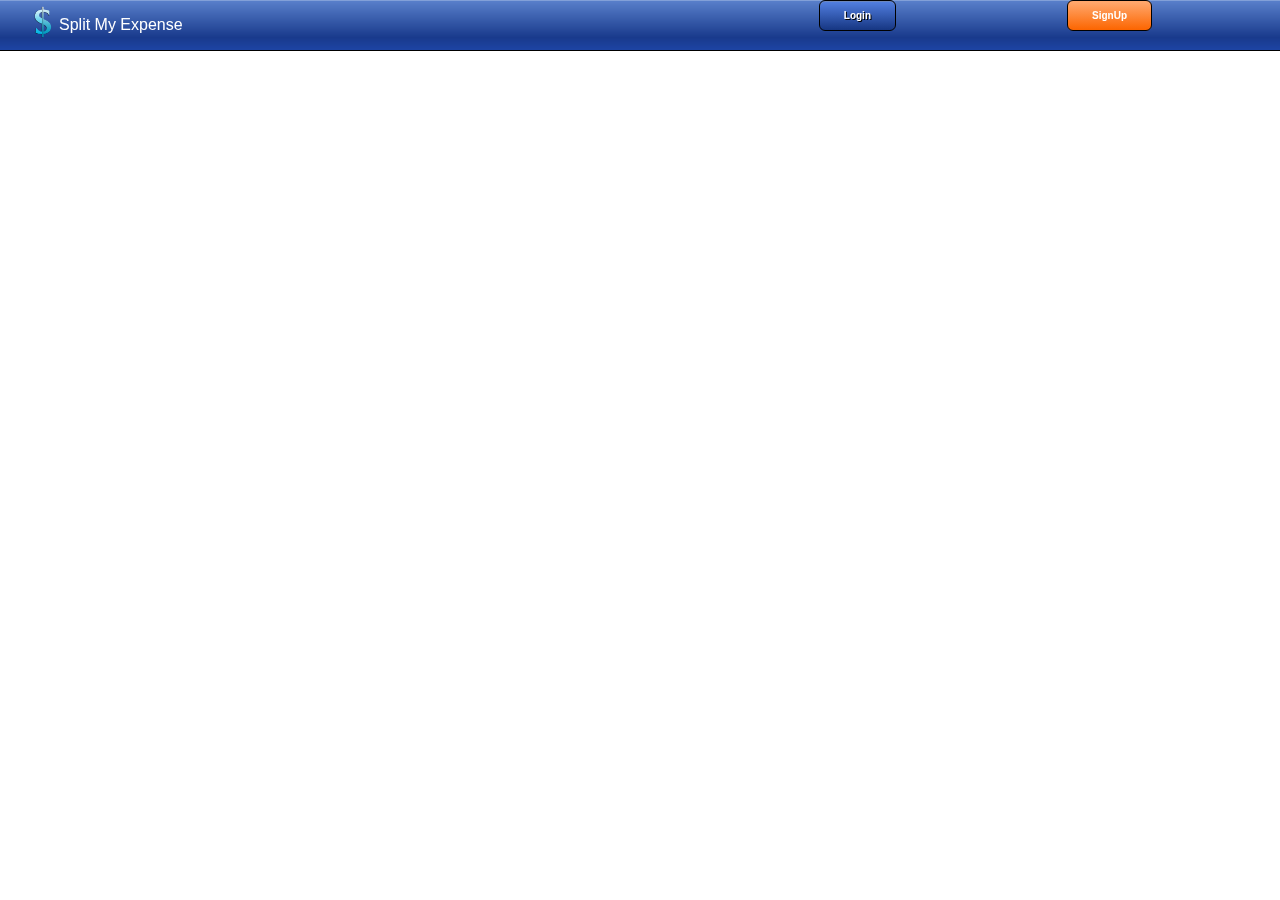
==== index.html @ 05557068 "Test site" ====
<!DOCTYPE html PUBLIC "-//W3C//DTD XHTML 1.0 Transitional//EN" "http://www.w3.org/TR/xhtml1/DTD/xhtml1-transitional.dtd">
<html xmlns="http://www.w3.org/1999/xhtml">
<head>
<meta http-equiv="Content-Type" content="text/html; charset=utf-8" />
<title>Split My Expenses</title>
<link href="style.css" rel="stylesheet" type="text/css" />
</head>

<body>
<div id="head">
	<a href="#" class="bluebutton">Login</a>
	<a href="#" class="orangebutton">SignUp</a>
	<div id="static_header_image">
		<img src="images/k.png" height="100%"/><div id="staticheader_title">Split My Expense</div>
    </div>
</div>

</body>
</html>
---- style.css ----
@charset "utf-8";
/* CSS Document */
#static_header_image {
	position:absolute;
	width:200px;
	height:32px;
	z-index:1;
	left: 34px;
	top: 6px;
	font-family: "Trebuchet MS", Arial, Helvetica, sans-serif;
	color: #FFF;
}
#staticheader_title{
	position:absolute;
	left:25px;
	top:10px;
}
#head{
	background-image: url(images/bar.png);
	background-repeat: repeat-x;
	top: 0px;
	left: 0px;
	position: fixed;
	height: 100%;
	width: 100%;
	background-position: 0px 0px;
}

/*orange button starts*/
.orangebutton {
	background:-webkit-gradient( linear, left top, left bottom, color-stop(0.05, #ffa76c), color-stop(1, #fc6500) );
	background:-moz-linear-gradient( center top, #ffa76c 5%, #fc6500 100% );

	filter:progid:DXImageTransform.Microsoft.gradient(startColorstr='#ffa76c', endColorstr='#fc6500');
	background-color:#ffa76c;
	-moz-border-radius:6px;
	-webkit-border-radius:6px;
	border-radius:6px;
	border:1px solid #000000;
	display:inline-block;
	color:#ffffff;
	font-family:arial;
	font-size:10px;
	font-weight:bold;
	padding:9px 24px;
	text-decoration:none;
	position: absolute;
	right: 10%;
}.orangebutton:hover {
	background:-webkit-gradient( linear, left top, left bottom, color-stop(0.05, #fc6500), color-stop(1, #ffa76c) );
	background:-moz-linear-gradient( center top, #fc6500 5%, #ffa76c 100% );
	filter:progid:DXImageTransform.Microsoft.gradient(startColorstr='#fc6500', endColorstr='#ffa76c');
	background-color:#fc6500;
}.orangebutton:active {
	position:relative;
	top:1px;
}
/*orange button endss*/

/*blue button starts*/
.bluebutton {
	-moz-box-shadow:inset 0px 1px 0px 0px #6b87bf;
	-webkit-box-shadow:inset 0px 1px 0px 0px #6b87bf;
	box-shadow:inset 0px 1px 0px 0px #6b87bf;
	background:-webkit-gradient( linear, left top, left bottom, color-stop(0.05, #507dde), color-stop(1, #163682) );
	background:-moz-linear-gradient( center top, #507dde 5%, #163682 100% );
	filter:progid:DXImageTransform.Microsoft.gradient(startColorstr='#507dde', endColorstr='#163682');
	background-color:#507dde;
	-moz-border-radius:6px;
	-webkit-border-radius:6px;
	border-radius:6px;
	border:1px solid #000000;
	display:inline-block;
	color:#ffffff;
	font-family:arial;
	font-size:10px;
	font-weight:bold;
	padding:9px 24px;
	text-decoration:none;
	text-shadow:1px 1px 0px #000000;
	position: absolute;
	right: 30%;
	top: 0%;	
}.bluebutton:hover {
	background:-webkit-gradient( linear, left top, left bottom, color-stop(0.05, #163682), color-stop(1, #507dde) );
	background:-moz-linear-gradient( center top, #163682 5%, #507dde 100% );
	filter:progid:DXImageTransform.Microsoft.gradient(startColorstr='#163682', endColorstr='#507dde');
	background-color:#163682;
}.bluebutton:active {
	position:relative;
	top:1px;
}
/*blue button endss*/
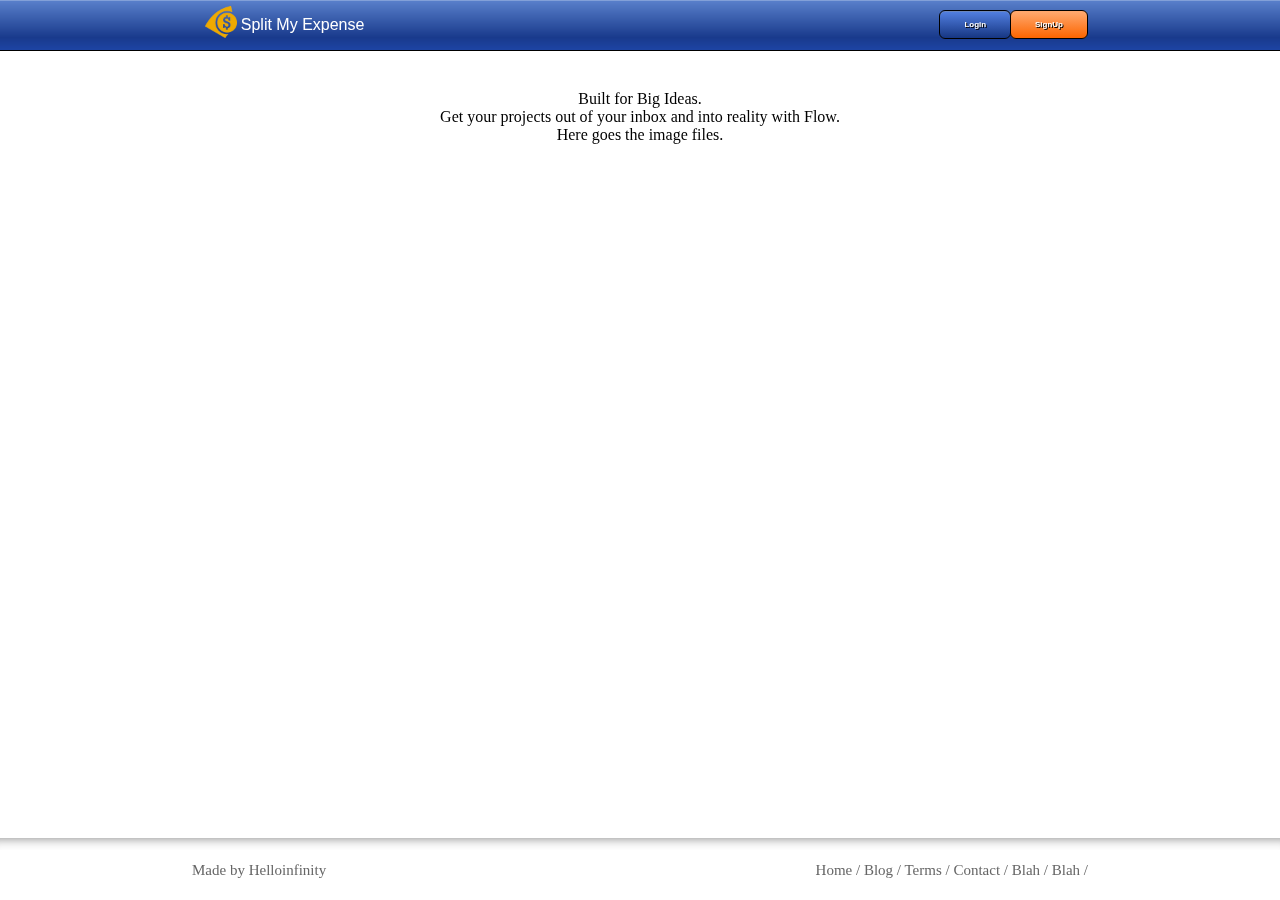
==== commit ff237b0d: "bare site" ====
--- a/index.html
+++ b/index.html
@@ -1,19 +1,31 @@
-<!DOCTYPE html PUBLIC "-//W3C//DTD XHTML 1.0 Transitional//EN" "http://www.w3.org/TR/xhtml1/DTD/xhtml1-transitional.dtd">
-<html xmlns="http://www.w3.org/1999/xhtml">
-<head>
-<meta http-equiv="Content-Type" content="text/html; charset=utf-8" />
-<title>Split My Expenses</title>
-<link href="style.css" rel="stylesheet" type="text/css" />
-</head>
-
-<body>
-<div id="head">
-	<a href="#" class="bluebutton">Login</a>
-	<a href="#" class="orangebutton">SignUp</a>
-	<div id="static_header_image">
-		<img src="images/k.png" height="100%"/><div id="staticheader_title">Split My Expense</div>
-    </div>
-</div>
-
-</body>
-</html>
+<!DOCTYPE html PUBLIC "-//W3C//DTD XHTML 1.0 Transitional//EN" "http://www.w3.org/TR/xhtml1/DTD/xhtml1-transitional.dtd">
+<html xmlns="http://www.w3.org/1999/xhtml">
+<head>
+<link rel="icon" type="image/png" href="favicon.ico">
+<meta http-equiv="Content-Type" content="text/html; charset=utf-8" />
+<title>Split My Expenses | Alpha</title>
+<link href="style.css" rel="stylesheet" type="text/css" />
+</head>
+<body>
+<div id="head">
+	<a href="#" class="bluebutton">Login</a>
+	<a href="#" class="orangebutton">SignUp</a>
+	<div id="static_header_image">
+		<img src="images/k.png" height="100%"/><div id="staticheader_title">Split My Expense</div>
+    </div>
+</div>
+<div id="slideshow_area">
+	<div id="slideshow_header">Built for Big Ideas.</div>
+    <div id="slideshow_header_desc">Get your projects out of your inbox and into reality with Flow.</div>
+    <div id="slideshow_show">Here goes the image files.</div>
+</div>
+<div id="footer">
+	<div id="footer_data">
+    	<div id="footer_made">Made by Helloinfinity</div>
+        <div id ="footer_rightdata">Home / Blog / Terms / Contact / Blah / Blah /</div>
+        
+        
+	</div>
+</div>
+</body>
+</html>
--- a/style.css
+++ b/style.css
@@ -1,93 +1,133 @@
-@charset "utf-8";
-/* CSS Document */
-#static_header_image {
-	position:absolute;
-	width:200px;
-	height:32px;
-	z-index:1;
-	left: 34px;
-	top: 6px;
-	font-family: "Trebuchet MS", Arial, Helvetica, sans-serif;
-	color: #FFF;
-}
-#staticheader_title{
-	position:absolute;
-	left:25px;
-	top:10px;
-}
-#head{
-	background-image: url(images/bar.png);
-	background-repeat: repeat-x;
-	top: 0px;
-	left: 0px;
-	position: fixed;
-	height: 100%;
-	width: 100%;
-	background-position: 0px 0px;
-}
-
-/*orange button starts*/
-.orangebutton {
-	background:-webkit-gradient( linear, left top, left bottom, color-stop(0.05, #ffa76c), color-stop(1, #fc6500) );
-	background:-moz-linear-gradient( center top, #ffa76c 5%, #fc6500 100% );
-
-	filter:progid:DXImageTransform.Microsoft.gradient(startColorstr='#ffa76c', endColorstr='#fc6500');
-	background-color:#ffa76c;
-	-moz-border-radius:6px;
-	-webkit-border-radius:6px;
-	border-radius:6px;
-	border:1px solid #000000;
-	display:inline-block;
-	color:#ffffff;
-	font-family:arial;
-	font-size:10px;
-	font-weight:bold;
-	padding:9px 24px;
-	text-decoration:none;
-	position: absolute;
-	right: 10%;
-}.orangebutton:hover {
-	background:-webkit-gradient( linear, left top, left bottom, color-stop(0.05, #fc6500), color-stop(1, #ffa76c) );
-	background:-moz-linear-gradient( center top, #fc6500 5%, #ffa76c 100% );
-	filter:progid:DXImageTransform.Microsoft.gradient(startColorstr='#fc6500', endColorstr='#ffa76c');
-	background-color:#fc6500;
-}.orangebutton:active {
-	position:relative;
-	top:1px;
-}
-/*orange button endss*/
-
-/*blue button starts*/
-.bluebutton {
-	-moz-box-shadow:inset 0px 1px 0px 0px #6b87bf;
-	-webkit-box-shadow:inset 0px 1px 0px 0px #6b87bf;
-	box-shadow:inset 0px 1px 0px 0px #6b87bf;
-	background:-webkit-gradient( linear, left top, left bottom, color-stop(0.05, #507dde), color-stop(1, #163682) );
-	background:-moz-linear-gradient( center top, #507dde 5%, #163682 100% );
-	filter:progid:DXImageTransform.Microsoft.gradient(startColorstr='#507dde', endColorstr='#163682');
-	background-color:#507dde;
-	-moz-border-radius:6px;
-	-webkit-border-radius:6px;
-	border-radius:6px;
-	border:1px solid #000000;
-	display:inline-block;
-	color:#ffffff;
-	font-family:arial;
-	font-size:10px;
-	font-weight:bold;
-	padding:9px 24px;
-	text-decoration:none;
-	text-shadow:1px 1px 0px #000000;
-	position: absolute;
-	right: 30%;
-	top: 0%;	
-}.bluebutton:hover {
-	background:-webkit-gradient( linear, left top, left bottom, color-stop(0.05, #163682), color-stop(1, #507dde) );
-	background:-moz-linear-gradient( center top, #163682 5%, #507dde 100% );
-	filter:progid:DXImageTransform.Microsoft.gradient(startColorstr='#163682', endColorstr='#507dde');
-	background-color:#163682;
-}.bluebutton:active {
-	position:relative;
-	top:1px;
-}
-/*blue button endss*/
+@charset "utf-8";
+/* CSS Document */
+#static_header_image {
+	position:absolute;
+	width:200px;
+	height:32px;
+	z-index:1;
+	left: 16%;
+	top: 6px;
+	font-family: "Trebuchet MS", Arial, Helvetica, sans-serif;
+	color: #FFF;
+}
+#staticheader_title{
+	position:absolute;
+	left:18%;
+	top:10px;
+}
+#head{
+	background-image: url(images/bar.png);
+	background-repeat: repeat-x;
+	top: 0px;
+	left: 0px;
+	position: fixed;
+	height: 100%;
+	width: 100%;
+	background-position: 0px 0px;
+}
+
+/*orange button starts*/
+.orangebutton {
+	background:-webkit-gradient( linear, left top, left bottom, color-stop(0.05, #ffa76c), color-stop(1, #fc6500) );
+	background:-moz-linear-gradient( center top, #ffa76c 5%, #fc6500 100% );
+
+
+	filter:progid:DXImageTransform.Microsoft.gradient(startColorstr='#ffa76c', endColorstr='#fc6500');
+	background-color:#ffa76c;
+	-moz-border-radius:6px;
+	-webkit-border-radius:6px;
+	border-radius:6px;
+	border:1px solid #000000;
+	display:inline-block;
+	color:#ffffff;
+	font-family:arial;
+	font-size:50%;
+	font-weight:bold;
+	padding:9px 24px;
+	text-decoration:none;
+	text-shadow:1px 1px 0px #000000;
+	position: absolute;
+	right: 15%;
+	top: 10px;
+}.orangebutton:hover {
+	background:-webkit-gradient( linear, left top, left bottom, color-stop(0.05, #fc6500), color-stop(1, #ffa76c) );
+	background:-moz-linear-gradient( center top, #fc6500 5%, #ffa76c 100% );
+	filter:progid:DXImageTransform.Microsoft.gradient(startColorstr='#fc6500', endColorstr='#ffa76c');
+	background-color:#fc6500;
+}.orangebutton:active {
+	position:relative;
+	top:1px;
+}
+/*orange button endss*/
+
+/*blue button starts*/
+.bluebutton {
+	-moz-box-shadow:inset 0px 1px 0px 0px #6b87bf;
+	-webkit-box-shadow:inset 0px 1px 0px 0px #6b87bf;
+	box-shadow:inset 0px 1px 0px 0px #6b87bf;
+	background:-webkit-gradient( linear, left top, left bottom, color-stop(0.05, #507dde), color-stop(1, #163682) );
+	background:-moz-linear-gradient( center top, #507dde 5%, #163682 100% );
+	filter:progid:DXImageTransform.Microsoft.gradient(startColorstr='#507dde', endColorstr='#163682');
+	background-color:#507dde;
+	-moz-border-radius:6px;
+	-webkit-border-radius:6px;
+	border-radius:6px;
+	border:1px solid #000000;
+	display:inline-block;
+	color:#ffffff;
+	font-family:arial;
+	font-size:50%;
+	font-weight:bold;
+	padding:9px 24px;
+	text-decoration:none;
+	text-shadow:1px 1px 0px #000000;
+	position: absolute;
+	right: 21%;
+	top: 10px;
+}.bluebutton:hover {
+	background:-webkit-gradient( linear, left top, left bottom, color-stop(0.05, #163682), color-stop(1, #507dde) );
+	background:-moz-linear-gradient( center top, #163682 5%, #507dde 100% );
+	filter:progid:DXImageTransform.Microsoft.gradient(startColorstr='#163682', endColorstr='#507dde');
+	background-color:#163682;
+}.bluebutton:active {
+	position:relative;
+	top:1px;
+}
+/*blue button endss*/
+
+#footer{
+	height: 12px;
+	border: 0;
+	font:"Trebuchet MS", Arial, Helvetica, sans-serif;
+	box-shadow: inset 0 12px 12px -12px rgba(0,0,0,0.5);
+	bottom: 50px;
+	position: absolute;
+	left: 0px;
+	width: 100%;
+}
+#footer_data{
+	font-size:15px;
+	color:#666;
+	position:relative;
+	top: 200%;
+}
+#footer_made{
+	position: absolute;
+	left: 15%;
+}
+#footer_rightdata{
+	text-align:right;
+	position: absolute;
+	right: 15%;
+}
+#slideshow_area{
+	position : absolute;
+	width : 100%;
+	top : 10%;
+	left : 0px;
+	text-align:center;
+}
+#slideshow_header{
+}
+#slideshow_header_desc{
+}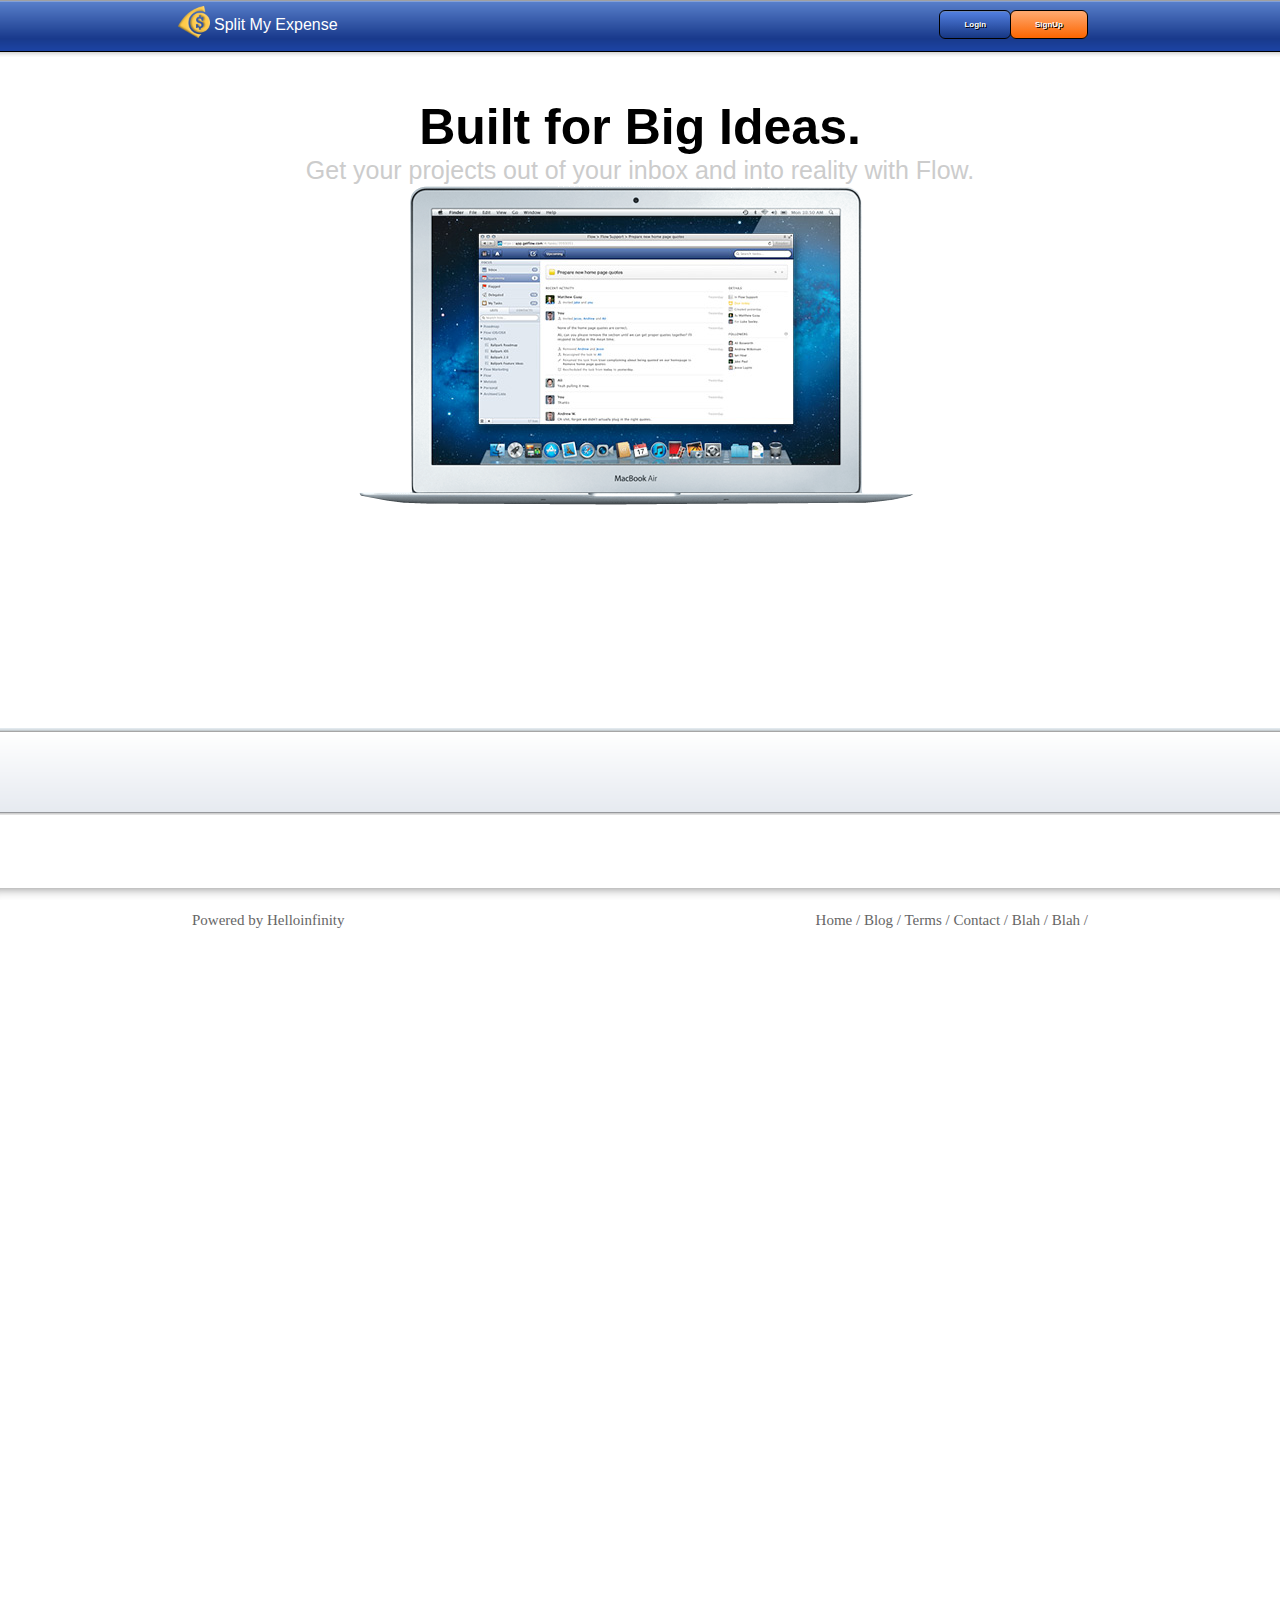
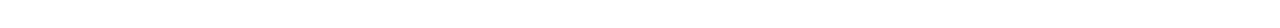
==== commit 4f736b46: "Optimse_begin for ie" ====
--- a/index.html
+++ b/index.html
@@ -14,14 +14,21 @@
 		<img src="images/k.png" height="100%"/><div id="staticheader_title">Split My Expense</div>
     </div>
 </div>
-<div id="slideshow_area">
-	<div id="slideshow_header">Built for Big Ideas.</div>
-    <div id="slideshow_header_desc">Get your projects out of your inbox and into reality with Flow.</div>
-    <div id="slideshow_show">Here goes the image files.</div>
-</div>
+<div id="bbody"><!--body otherthan head and footer open-->
+    <div id="slideshow_area">
+        <div id="slideshow_header">Built for Big Ideas.</div>
+        <div id="slideshow_header_desc">Get your projects out of your inbox and into reality with Flow.</div>
+        <div id="slideshow_show"><img src="images/slides/slide1.png" height="35%"/></div>
+    </div>
+    <div id="signup_bar">
+    </div>
+</div> <!--body otherthan head and footer close-->
+
+
+
 <div id="footer">
 	<div id="footer_data">
-    	<div id="footer_made">Made by Helloinfinity</div>
+    	<div id="footer_made">Powered by Helloinfinity</div>
         <div id ="footer_rightdata">Home / Blog / Terms / Contact / Blah / Blah /</div>
         
         
--- a/style.css
+++ b/style.css
@@ -4,8 +4,8 @@
 	position:absolute;
 	width:200px;
 	height:32px;
-	z-index:1;
-	left: 16%;
+	z-index:100;
+	left: 178px;
 	top: 6px;
 	font-family: "Trebuchet MS", Arial, Helvetica, sans-serif;
 	color: #FFF;
@@ -24,6 +24,7 @@
 	height: 100%;
 	width: 100%;
 	background-position: 0px 0px;
+	z-index:2;
 }
 
 /*orange button starts*/
@@ -98,14 +99,14 @@
 #footer{
 	height: 12px;
 	border: 0;
-	font:"Trebuchet MS", Arial, Helvetica, sans-serif;
 	box-shadow: inset 0 12px 12px -12px rgba(0,0,0,0.5);
-	bottom: 50px;
+	bottom: 0px;
 	position: absolute;
 	left: 0px;
 	width: 100%;
 }
 #footer_data{
+	font:"Trebuchet MS", Arial, Helvetica, sans-serif;
 	font-size:15px;
 	color:#666;
 	position:relative;
@@ -128,6 +129,31 @@
 	text-align:center;
 }
 #slideshow_header{
+	font-family: 'Source Sans Pro', sans-serif;
+	font-size: 50px;
+	font-weight:bold;
+	
 }
 #slideshow_header_desc{
-}+	font-family: 'Source Sans Pro', sans-serif;
+	font-size: 25px;
+	color:#CCC;
+}
+#slideshow_show{
+}
+#signup_bar{
+	background-image: url(images/signup_bar.png);
+	background-repeat: repeat-x;
+	left: 0px;
+	top: 80%;
+	position: absolute;
+	height: 100%;
+	width: 100%;
+}
+#bbody{
+	position:absolute;
+	height:100%;
+	width:100%;
+	left:0px;
+	
+}
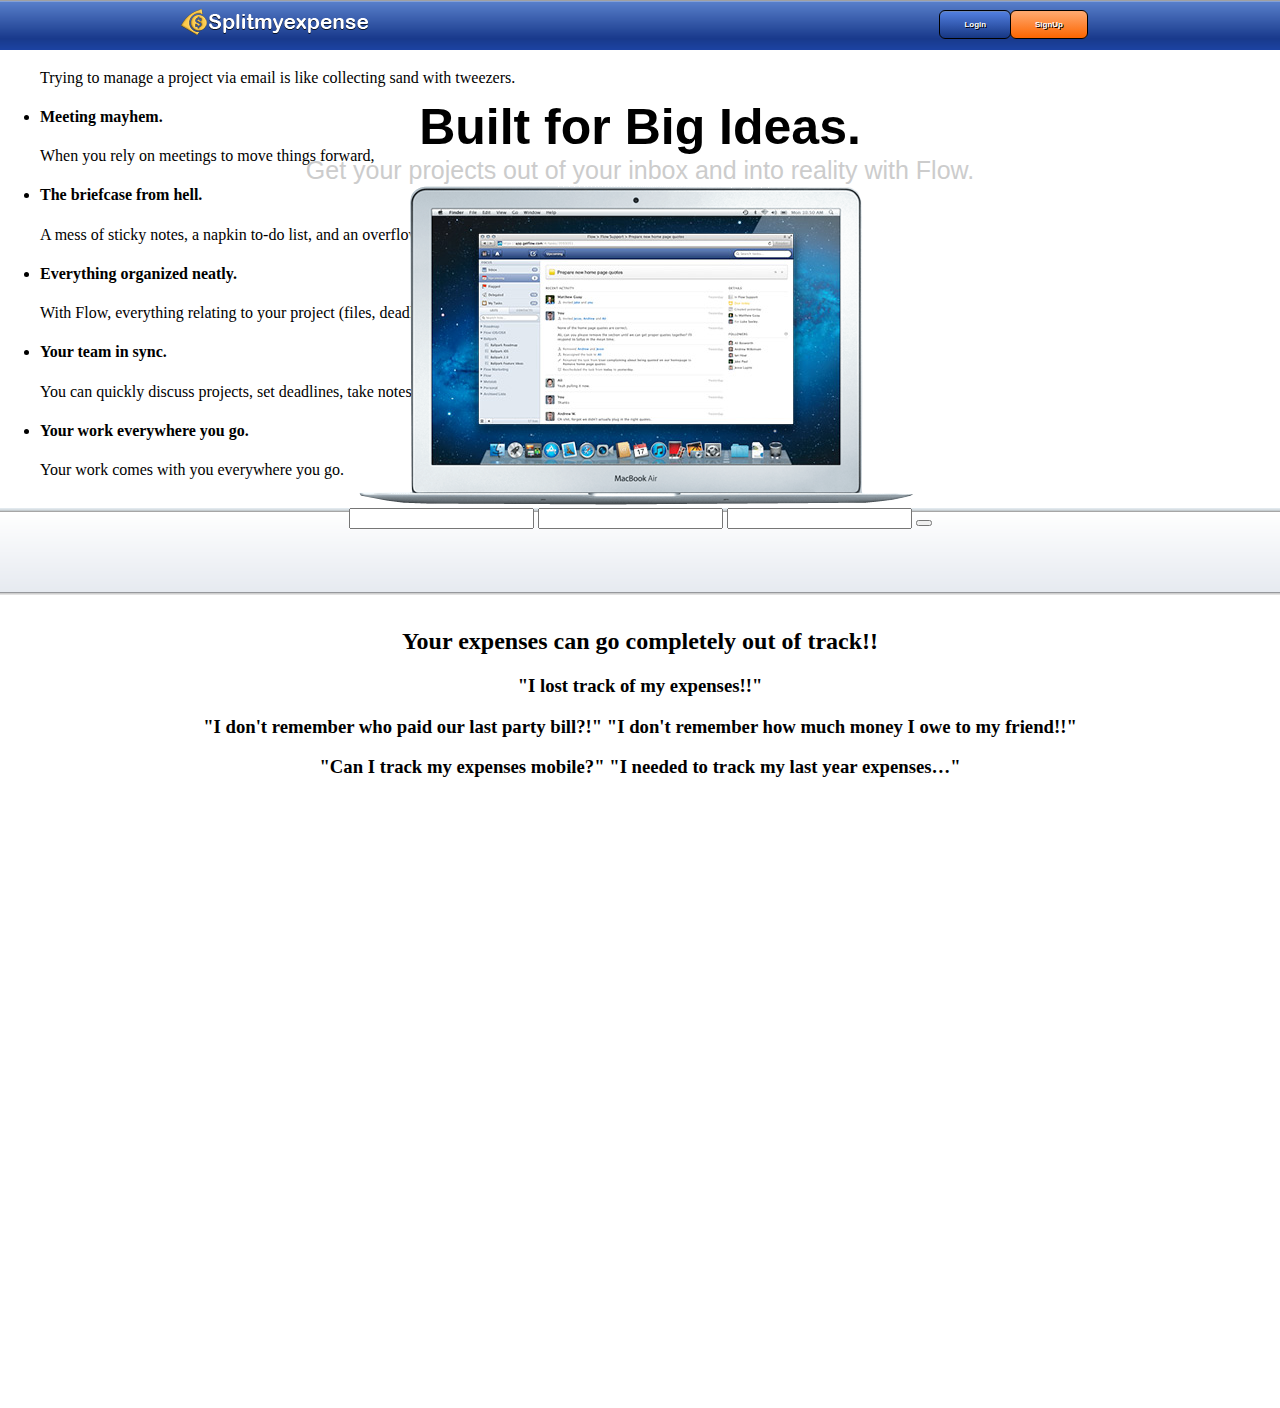
==== commit b69a27a6: "Arun's comit" ====
--- a/index.html
+++ b/index.html
@@ -7,32 +7,74 @@
 <link href="style.css" rel="stylesheet" type="text/css" />
 </head>
 <body>
-<div id="head">
-	<a href="#" class="bluebutton">Login</a>
-	<a href="#" class="orangebutton">SignUp</a>
-	<div id="static_header_image">
-		<img src="images/k.png" height="100%"/><div id="staticheader_title">Split My Expense</div>
+<div class="bbody"><!--body otherthan head and footer open-->
+  <div id="head"> <a href="#" class="bluebutton">Login</a> <a href="#" class="orangebutton">SignUp</a>
+    <div id="static_header_image"></div>
+  </div>
+  <div id="slideshow_area">
+    <div id="slideshow_header">Built for Big Ideas.</div>
+    <div id="slideshow_header_desc">Get your projects out of your inbox and into reality with Flow.</div>
+    <div id="slideshow_show"><img src="images/slides/slide1.png" height="35%"/></div>
+  </div>
+  <div id="signup_bar">
+    <div id="form-wrap">
+      <div id="help-tip"> </div>
+      <form id="form-center" action="">
+        <input type="text"/>
+        <input type="text"/>
+        <input type="text"/>
+        <button class="buttonb">
+      </form>
     </div>
+  </div>
+  <div id="tags">
+    <h2>Your expenses can go completely out of track!!</h2>
+    <h3>"I lost track of my expenses!!"</h3>
+    <h3>"I don't remember who paid our last party bill?!" "I don't remember how much money I owe to my friend!!"</h3>
+    <h3>"Can I track my expenses mobile?" "I needed to track my last year expenses…"</h3>
+  </div>
+ <!-- <div id="truefalse">
+  	<hr />When you use Flow, things go a little differently.</div>
+    <div id="true-false-container"><div id="false">false</div><div id="true">true</div></div>
+  -->
+  <div class="examples cf">
+                <ul class="bads">
+                        <li class="bad one">
+                    <h4>Death by a thousand emails.</h4>
+                    <p>Trying to manage a project via email is like collecting sand with tweezers.</p>
+                  </li>
+                        <li class="bad two">
+                    <h4>Meeting mayhem.</h4>
+                    <p>When you rely on meetings to move things forward,</p>
+                  </li>
+                        <li class="bad three">
+                    <h4>The briefcase from hell.</h4>
+                    <p>A mess of sticky notes, a napkin to-do list, and an overflowing inbox</p>
+                  </li>
+                      </ul>
+                <ul class="goods">
+                        <li class="good one">
+                    <h4>Everything organized neatly.</h4>
+                    <p>With Flow, everything relating to your project (files, deadlines, </p>
+                  </li>
+                        <li class="good two">
+                    <h4>Your team in sync.</h4>
+                    <p>You can quickly discuss projects, set deadlines, take notes, </p>
+                  </li>
+                        <li class="good three">
+                    <h4>Your work everywhere you go.</h4>
+                    <p>Your work comes with you everywhere you go. </p>
+                  </li>
+                      </ul>
+              </div>
 </div>
-<div id="bbody"><!--body otherthan head and footer open-->
-    <div id="slideshow_area">
-        <div id="slideshow_header">Built for Big Ideas.</div>
-        <div id="slideshow_header_desc">Get your projects out of your inbox and into reality with Flow.</div>
-        <div id="slideshow_show"><img src="images/slides/slide1.png" height="35%"/></div>
-    </div>
-    <div id="signup_bar">
-    </div>
-</div> <!--body otherthan head and footer close-->
-
-
-
+<!--body otherthan head and footer close--> 
+<!--
 <div id="footer">
-	<div id="footer_data">
-    	<div id="footer_made">Powered by Helloinfinity</div>
-        <div id ="footer_rightdata">Home / Blog / Terms / Contact / Blah / Blah /</div>
-        
-        
-	</div>
-</div>
+  <div id="footer_data">
+    <div id="footer_made">Powered by Helloinfinity</div>
+    <div id ="footer_rightdata">Home / Blog / Terms / Contact / Blah / Blah /</div>
+  </div>
+</div>-->
 </body>
 </html>
--- a/style.css
+++ b/style.css
@@ -9,31 +9,32 @@
 	top: 6px;
 	font-family: "Trebuchet MS", Arial, Helvetica, sans-serif;
 	color: #FFF;
+	background-image: url(images/header-logo.png);
+	background-repeat: no-repeat;
+	background-position: left center;
 }
-#staticheader_title{
+#staticheader_title {
 	position:absolute;
 	left:18%;
 	top:10px;
 }
-#head{
-	background-image: url(images/bar.png);
-	background-repeat: repeat-x;
+#head {
+	position: fixed;
+	z-index: 1000;
 	top: 0px;
 	left: 0px;
-	position: fixed;
-	height: 100%;
+	margin: 0 auto;
+	overflow: hidden;
 	width: 100%;
-	background-position: 0px 0px;
-	z-index:2;
+	height: 50px;
+	background-repeat: repeat-x;
+	background-image: url(images/bar.png);
 }
-
 /*orange button starts*/
 .orangebutton {
 	background:-webkit-gradient( linear, left top, left bottom, color-stop(0.05, #ffa76c), color-stop(1, #fc6500) );
 	background:-moz-linear-gradient( center top, #ffa76c 5%, #fc6500 100% );
-
-
-	filter:progid:DXImageTransform.Microsoft.gradient(startColorstr='#ffa76c', endColorstr='#fc6500');
+ filter:progid:DXImageTransform.Microsoft.gradient(startColorstr='#ffa76c', endColorstr='#fc6500');
 	background-color:#ffa76c;
 	-moz-border-radius:6px;
 	-webkit-border-radius:6px;
@@ -50,12 +51,14 @@
 	position: absolute;
 	right: 15%;
 	top: 10px;
-}.orangebutton:hover {
+}
+.orangebutton:hover {
 	background:-webkit-gradient( linear, left top, left bottom, color-stop(0.05, #fc6500), color-stop(1, #ffa76c) );
 	background:-moz-linear-gradient( center top, #fc6500 5%, #ffa76c 100% );
-	filter:progid:DXImageTransform.Microsoft.gradient(startColorstr='#fc6500', endColorstr='#ffa76c');
+ filter:progid:DXImageTransform.Microsoft.gradient(startColorstr='#fc6500', endColorstr='#ffa76c');
 	background-color:#fc6500;
-}.orangebutton:active {
+}
+.orangebutton:active {
 	position:relative;
 	top:1px;
 }
@@ -68,7 +71,7 @@
 	box-shadow:inset 0px 1px 0px 0px #6b87bf;
 	background:-webkit-gradient( linear, left top, left bottom, color-stop(0.05, #507dde), color-stop(1, #163682) );
 	background:-moz-linear-gradient( center top, #507dde 5%, #163682 100% );
-	filter:progid:DXImageTransform.Microsoft.gradient(startColorstr='#507dde', endColorstr='#163682');
+ filter:progid:DXImageTransform.Microsoft.gradient(startColorstr='#507dde', endColorstr='#163682');
 	background-color:#507dde;
 	-moz-border-radius:6px;
 	-webkit-border-radius:6px;
@@ -85,75 +88,103 @@
 	position: absolute;
 	right: 21%;
 	top: 10px;
-}.bluebutton:hover {
+}
+.bluebutton:hover {
 	background:-webkit-gradient( linear, left top, left bottom, color-stop(0.05, #163682), color-stop(1, #507dde) );
 	background:-moz-linear-gradient( center top, #163682 5%, #507dde 100% );
-	filter:progid:DXImageTransform.Microsoft.gradient(startColorstr='#163682', endColorstr='#507dde');
+ filter:progid:DXImageTransform.Microsoft.gradient(startColorstr='#163682', endColorstr='#507dde');
 	background-color:#163682;
-}.bluebutton:active {
+}
+.bluebutton:active {
 	position:relative;
 	top:1px;
 }
 /*blue button endss*/
 
-#footer{
+#footer {
 	height: 12px;
 	border: 0;
-	box-shadow: inset 0 12px 12px -12px rgba(0,0,0,0.5);
+	box-shadow: inset 0 12px 12px -12px rgba(0, 0, 0, 0.5);
 	bottom: 0px;
 	position: absolute;
 	left: 0px;
 	width: 100%;
 }
-#footer_data{
+#footer_data {
 	font:"Trebuchet MS", Arial, Helvetica, sans-serif;
 	font-size:15px;
 	color:#666;
 	position:relative;
 	top: 200%;
 }
-#footer_made{
+#footer_made {
 	position: absolute;
 	left: 15%;
 }
-#footer_rightdata{
+#footer_rightdata {
 	text-align:right;
 	position: absolute;
 	right: 15%;
 }
-#slideshow_area{
+#slideshow_area {
 	position : absolute;
 	width : 100%;
 	top : 10%;
 	left : 0px;
 	text-align:center;
 }
-#slideshow_header{
+#slideshow_header {
 	font-family: 'Source Sans Pro', sans-serif;
 	font-size: 50px;
 	font-weight:bold;
-	
 }
-#slideshow_header_desc{
+#slideshow_header_desc {
 	font-family: 'Source Sans Pro', sans-serif;
 	font-size: 25px;
 	color:#CCC;
 }
-#slideshow_show{
+#slideshow_show {
 }
-#signup_bar{
+#signup_bar {
 	background-image: url(images/signup_bar.png);
 	background-repeat: repeat-x;
 	left: 0px;
-	top: 80%;
+	top: 500px;
 	position: absolute;
 	height: 100%;
 	width: 100%;
 }
-#bbody{
+.bbody {
 	position:absolute;
 	height:100%;
 	width:100%;
 	left:0px;
-	
 }
+#form-wrap {
+	text-align:center;
+	width:100%;
+	position:absolute;
+}
+#tags {
+	text-align:center;
+	top: 600px;
+	position:absolute;
+	width:100%;	
+}
+#truefalse{
+	text-align:center;
+	position:absolute;
+	top:800px;
+	width:100%;	
+}
+#true-false-container{
+	position:absolute;
+	top: 900px;
+	width: 100%;
+}
+#false{
+	text-align:center;
+}
+#true{
+	text-align:center;	
+}
